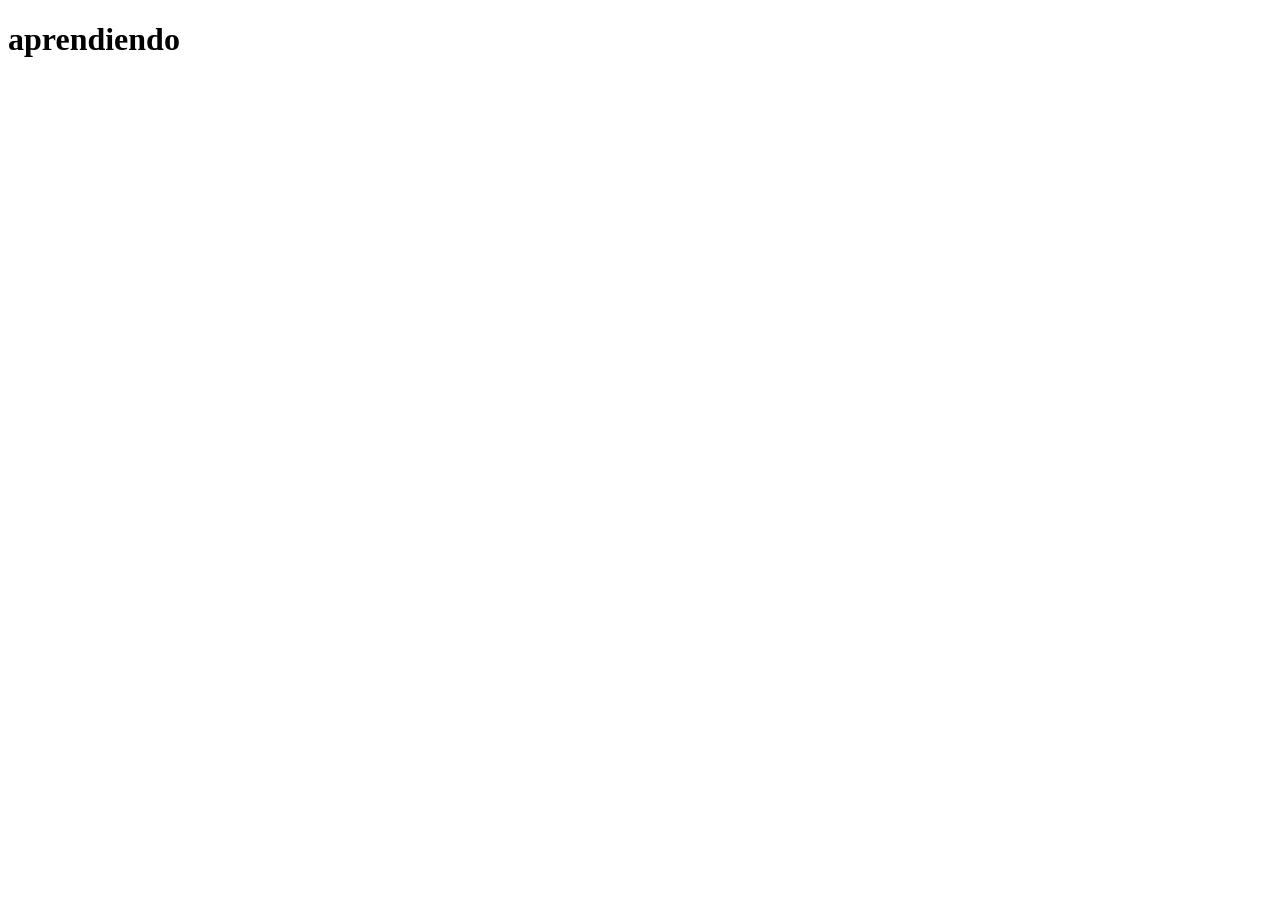
==== tp5/index.html @ 59900780 "Facundo nanio" ====
<!DOCTYPE html>
<html lang="en">
<head>
    <meta charset="UTF-8">
    <meta name="viewport" content="width=device-width, initial-scale=1.0">
    <title>Document</title>
</head>
<body>
    <h1>aprendiendo </h1>
</body>
<script src="app.js"></script>
</html>
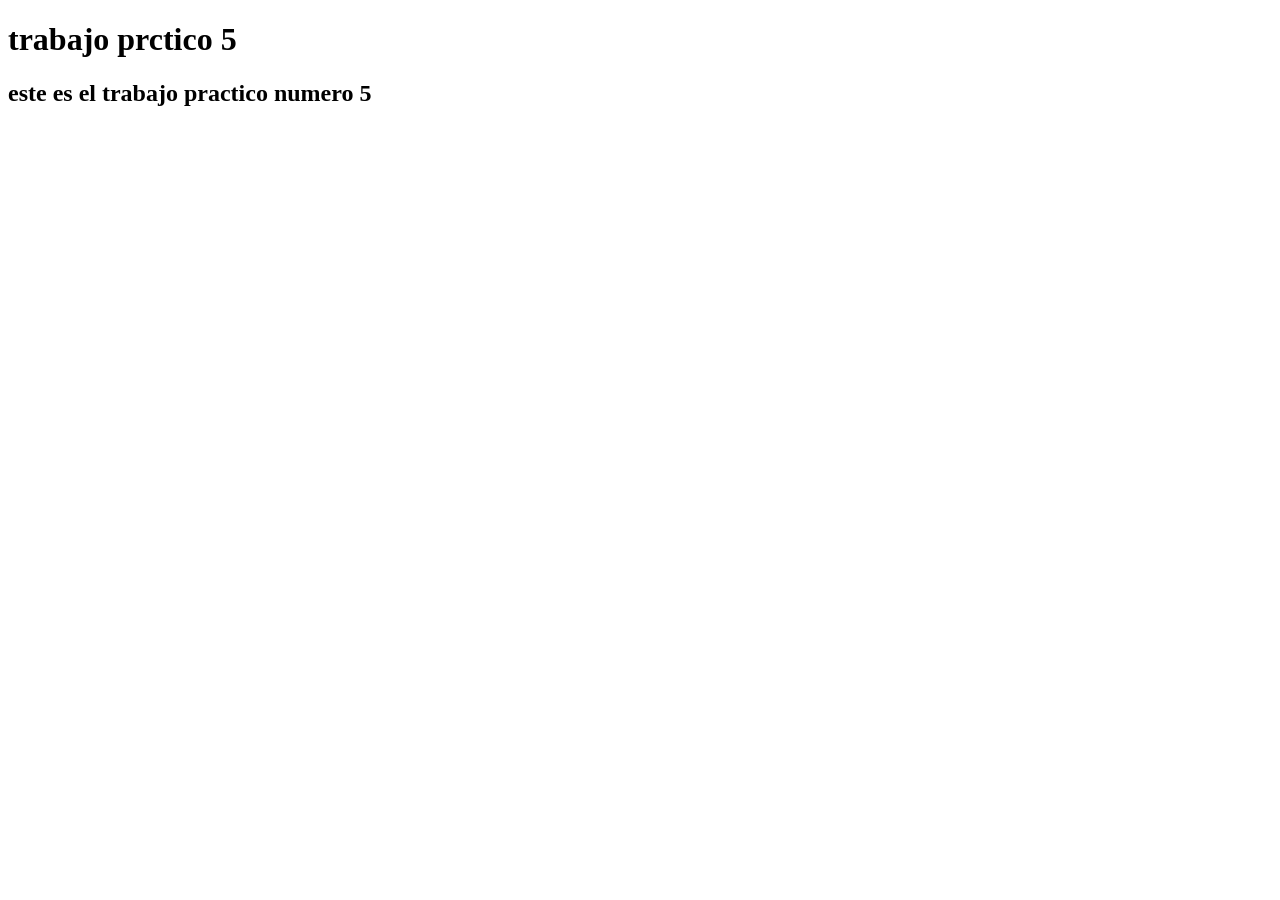
==== commit aba1c1a5: "4 de junio" ====
--- a/tp5/index.html
+++ b/tp5/index.html
@@ -6,7 +6,8 @@
     <title>Document</title>
 </head>
 <body>
-    <h1>aprendiendo </h1>
+    <h1>trabajo prctico 5 </h1>
+    <h2>este es el trabajo practico numero 5</h2>
 </body>
 <script src="app.js"></script>
 </html>
